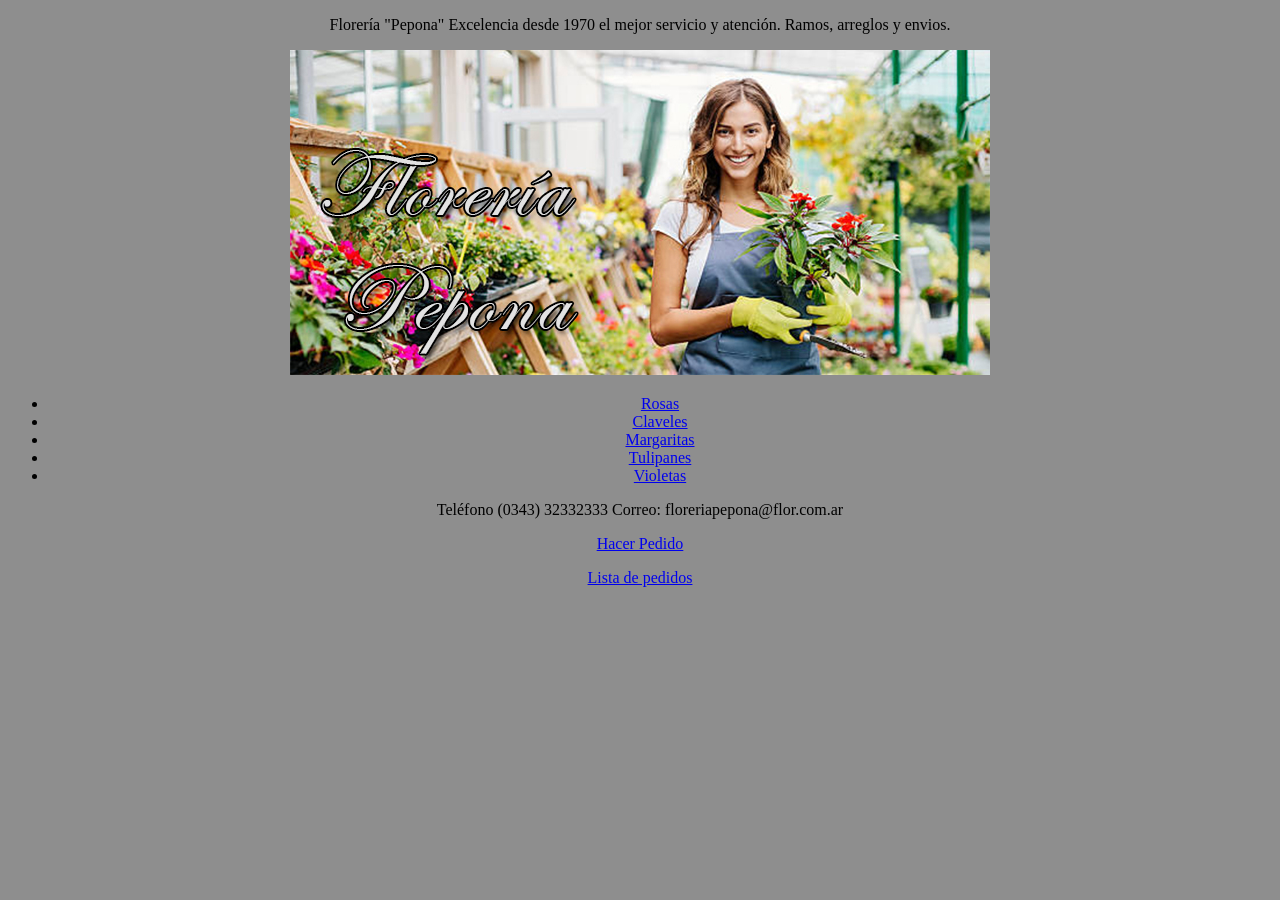
==== index.html @ ac0ed0ee "lo de anibal" ====
<!DOCTYPE html>
<html>
<head>
    <meta charset="utf-8" />
    <meta http-equiv="X-UA-Compatible" content="IE=edge">
    <title>Mi floreria</title>
    <meta name="viewport" content="width=device-width, initial-scale=1">
    <link rel="stylesheet" type="text/css" media="screen" href="main.css" />
 </head>
<body bgcolor=#8e8e8e>
    <center>
    <p>Florería "Pepona" Excelencia desde 1970 el mejor servicio y atención. Ramos, arreglos y envios.</p>
    <img src="images/banner_pepona.jpg" alt="Banner Pepona" height="325" width="700">
    <ul>
        <li><a href="rosa.html">Rosas</a></li>
        <li><a href="clavel.html">Claveles</a></li>
        <li><a href="margarita.html">Margaritas</a></li>
        <li><a href="tulipan.html">Tulipanes</a></li>
        <li><a href="violeta.html">Violetas</a></li>
    </ul>
    <span><p>Teléfono (0343) 32332333 Correo: floreriapepona@flor.com.ar</p></span>
    <p><a href="contacto.html">Hacer Pedido</a></p>
    <p><a href="pedidos.html">Lista de pedidos</a></p>
    </center> 
</body>
</html>
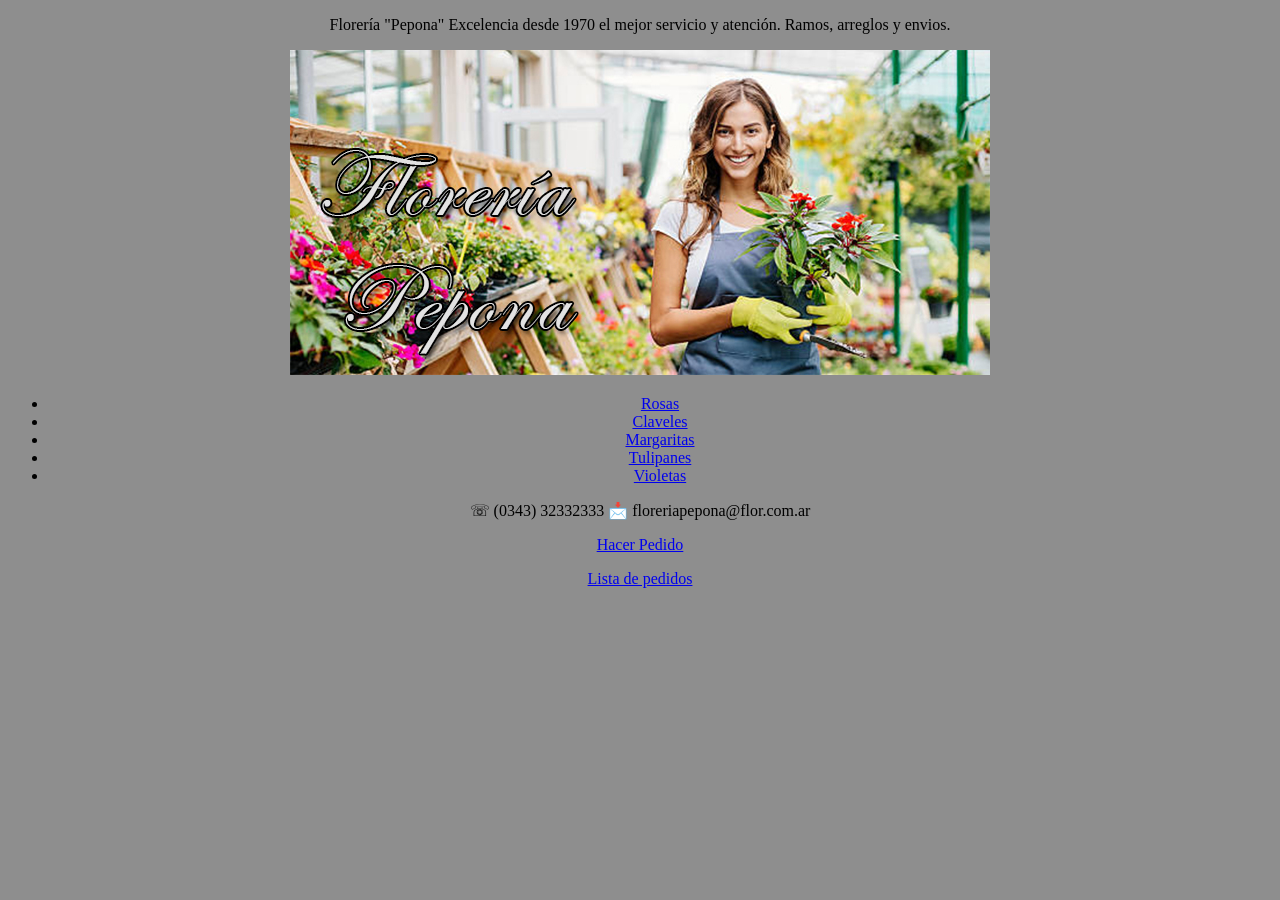
==== commit 81eb6102: "cambios en html" ====
--- a/index.html
+++ b/index.html
@@ -18,7 +18,7 @@
         <li><a href="tulipan.html">Tulipanes</a></li>
         <li><a href="violeta.html">Violetas</a></li>
     </ul>
-    <span><p>Teléfono (0343) 32332333 Correo: floreriapepona@flor.com.ar</p></span>
+    <span><p>&#9743; (0343) 32332333 📩 floreriapepona@flor.com.ar</p></span>
     <p><a href="contacto.html">Hacer Pedido</a></p>
     <p><a href="pedidos.html">Lista de pedidos</a></p>
     </center> 
